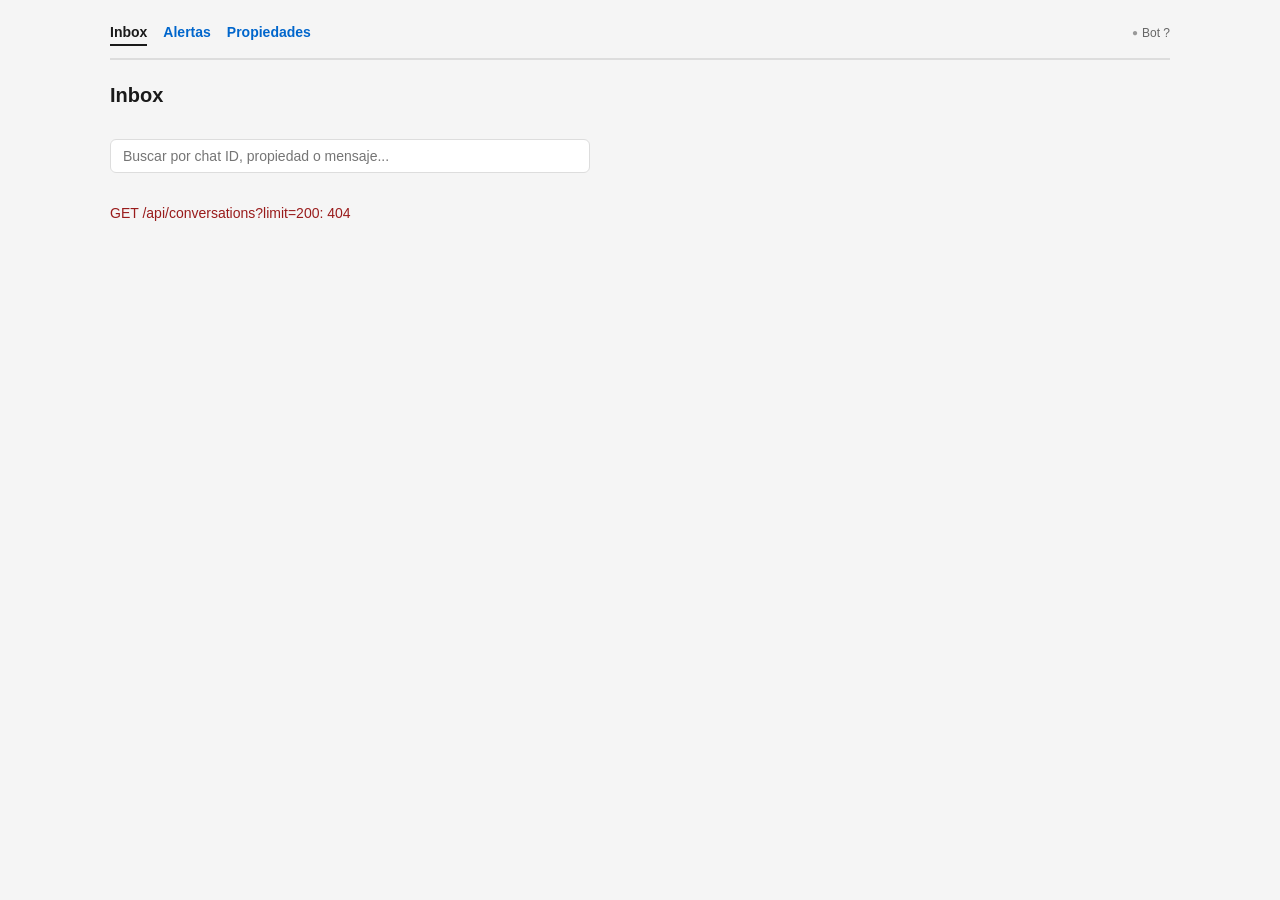
==== static/index.html @ f8099063 "feat: añadir auto-refresco del inbox mediante polling cada 15 s Se reutiliza el endpoint y el pipeli" ====
<!DOCTYPE html>
<html lang="es">
<head>
  <meta charset="UTF-8">
  <meta name="viewport" content="width=device-width, initial-scale=1">
  <title>Inbox - Booking Bot</title>
  <link rel="stylesheet" href="/static/css/style.css">
</head>
<body>
  <nav>
    <a href="/" class="active">Inbox</a>
    <a href="/static/alerts.html">Alertas</a>
    <a href="/static/properties.html">Propiedades</a>
    <span id="bot-status-badge" class="bot-status-badge" title="Comprobando estado del bot...">
      <span class="bot-status-dot" id="bot-status-dot">●</span>
      <span id="bot-status-label">Bot</span>
    </span>
  </nav>

  <h1>Inbox</h1>

  <div class="inbox-tabs" id="tabs"></div>
  <input type="text" id="search" class="search-input"
         placeholder="Buscar por chat ID, propiedad o mensaje..."
         oninput="renderList()">
  <div id="content"><p class="loading">Cargando...</p></div>

  <script src="/static/js/api.js"></script>
  <script>
    const STATUS_ORDER = { urgent: 0, host_pending: 1, open: 2, bot_resolved: 3 };
    let allConvs = [];
    let currentTab = "attention";
    let _pollInProgress = false;
    let _lastFingerprint = "";

    async function load() {
      try {
        const data = await API.get("/api/conversations?limit=200");
        allConvs = data.conversations;
        _lastFingerprint = JSON.stringify(allConvs);
        sortConversations();
        renderTabs();
        renderList();
      } catch (e) {
        document.getElementById("content").innerHTML =
          `<p class="error">${esc(e.message)}</p>`;
      }
    }

    async function pollInbox() {
      if (_pollInProgress) return;
      _pollInProgress = true;
      try {
        const data = await API.get("/api/conversations?limit=200");
        const fp = JSON.stringify(data.conversations);
        if (fp === _lastFingerprint) return;
        _lastFingerprint = fp;
        allConvs = data.conversations;
        sortConversations();
        renderTabs();
        renderList();
      } catch (_) {
        // poll silencioso — errores transitorios no interrumpen la UI
      } finally {
        _pollInProgress = false;
      }
    }

    function sortConversations() {
      allConvs.sort((a, b) => {
        const d = (STATUS_ORDER[a.status] ?? 9) - (STATUS_ORDER[b.status] ?? 9);
        if (d !== 0) return d;
        const ta = a.last_message_at || a.updated_at || "";
        const tb = b.last_message_at || b.updated_at || "";
        return tb.localeCompare(ta);
      });
    }

    function filterConvs(tab) {
      let list = allConvs;
      if (tab === "attention") {
        list = list.filter(c =>
          c.status === "urgent" || c.status === "host_pending"
        );
      } else if (tab === "resolved") {
        list = list.filter(c => c.status === "bot_resolved");
      }
      // Busqueda por texto: chat ID, property_id o ultimo mensaje
      const q = (document.getElementById("search").value || "").trim().toLowerCase();
      if (q) {
        list = list.filter(c =>
          String(c.telegram_chat_id).includes(q) ||
          (c.property_id || "").toLowerCase().includes(q) ||
          (c.last_user_message || "").toLowerCase().includes(q)
        );
      }
      return list;
    }

    function countAttention() {
      return allConvs.filter(c =>
        c.status === "urgent" || c.status === "host_pending"
      ).length;
    }

    function renderTabs() {
      const attn = countAttention();
      const total = allConvs.length;
      const resolved = allConvs.filter(c => c.status === "bot_resolved").length;

      const attnBadge = attn > 0
        ? `<span class="count-badge count-badge-red">${attn}</span>`
        : `<span class="count-badge">0</span>`;

      document.getElementById("tabs").innerHTML = `
        <button onclick="switchTab('attention')"
                class="${currentTab === 'attention' ? 'active' : ''}">
          Necesita atencion ${attnBadge}
        </button>
        <button onclick="switchTab('all')"
                class="${currentTab === 'all' ? 'active' : ''}">
          Todas <span class="count-badge">${total}</span>
        </button>
        <button onclick="switchTab('resolved')"
                class="${currentTab === 'resolved' ? 'active' : ''}">
          Resueltas <span class="count-badge">${resolved}</span>
        </button>
      `;
    }

    function switchTab(tab) {
      currentTab = tab;
      renderTabs();
      renderList();
    }

    function cardClass(status) {
      const map = {
        urgent: "card-urgent",
        host_pending: "card-host-pending",
        open: "card-open",
        bot_resolved: "card-resolved",
      };
      return map[status] || "";
    }

    function renderList() {
      const convs = filterConvs(currentTab);

      if (!convs.length) {
        const msgs = {
          attention: "No hay conversaciones que necesiten atencion",
          all: "No hay conversaciones",
          resolved: "No hay conversaciones resueltas",
        };
        document.getElementById("content").innerHTML = `
          <div class="inbox-empty">
            <div class="inbox-empty-icon">&#10003;</div>
            <div>${msgs[currentTab]}</div>
          </div>`;
        return;
      }

      let html = '<div class="inbox-list">';
      for (const c of convs) {
        const t = timeAgo(c.last_message_at || c.updated_at);
        const preview = esc(truncate(c.last_user_message, 120));
        const prop = esc(fmtProperty(c.property_id));
        const alertFlag = c.pending_alerts > 0
          ? `<span class="inbox-alert-flag">&#9888; ${c.pending_alerts} alerta${c.pending_alerts > 1 ? 's' : ''}</span>`
          : "";

        html += `
          <div class="inbox-card ${cardClass(c.status)}"
               onclick="location.href='/static/conversation.html?id=${c.id}'">
            <div class="inbox-row-top">
              <span class="inbox-property">${prop}</span>
              <div class="inbox-badges">
                <span class="badge ${statusClass(c.status)}">${statusLabel(c.status)}</span>
              </div>
              <span class="inbox-time">${t}</span>
            </div>
            <div class="inbox-preview">${preview || '<em>Sin mensajes</em>'}</div>
            <div class="inbox-row-bottom">
              <span class="inbox-msg-count">${c.message_count} mensaje${c.message_count !== 1 ? 's' : ''}</span>
              ${alertFlag}
            </div>
          </div>`;
      }
      html += "</div>";
      document.getElementById("content").innerHTML = html;
    }

    load();
    setInterval(pollInbox, 15000);

    // Milestone 3A: bot heartbeat badge
    async function loadBotHealth() {
      const dot   = document.getElementById("bot-status-dot");
      const label = document.getElementById("bot-status-label");
      const badge = document.getElementById("bot-status-badge");
      const colors = { healthy: "#4caf50", stale: "#ff9800", down: "#e53935" };
      const labels = { healthy: "Bot activo", stale: "Bot sin señal reciente", down: "Bot sin señal" };
      try {
        const d = await API.get("/api/bot-health");
        const h = d.health || "down";
        dot.style.color   = colors[h] || "#999";
        label.textContent = labels[h] || h;
        badge.title       = d.age_seconds != null
          ? `Último latido hace ${d.age_seconds} s`
          : (d.reason || h);
      } catch (e) {
        dot.style.color   = "#999";
        label.textContent = "Bot ?";
        badge.title       = "No se pudo comprobar el estado del bot";
      }
    }
    loadBotHealth();
    setInterval(loadBotHealth, 30000);  // refresca cada 30 s
  </script>
</body>
</html>
---- static/css/style.css ----
/* Panel MVP - estilos minimos funcionales */

* { box-sizing: border-box; margin: 0; padding: 0; }

body {
  font-family: -apple-system, BlinkMacSystemFont, "Segoe UI", Roboto, sans-serif;
  font-size: 14px;
  color: #1a1a1a;
  background: #f5f5f5;
  padding: 20px;
  max-width: 1100px;
  margin: 0 auto;
}

/* Nav */
nav {
  display: flex;
  gap: 16px;
  margin-bottom: 24px;
  padding-bottom: 12px;
  border-bottom: 2px solid #ddd;
}
nav a {
  text-decoration: none;
  color: #0066cc;
  font-weight: 600;
  padding: 4px 0;
}
nav a:hover { text-decoration: underline; }
nav .active { color: #1a1a1a; border-bottom: 2px solid #1a1a1a; }

/* Bot status badge (Milestone 3A) */
.bot-status-badge {
  margin-left: auto;
  display: flex;
  align-items: center;
  gap: 4px;
  font-size: 12px;
  color: #666;
  cursor: default;
  user-select: none;
}
.bot-status-dot {
  font-size: 10px;
  line-height: 1;
  color: #999;  /* sobreescrito por JS */
}

h1 { font-size: 20px; margin-bottom: 16px; }

/* Tablas */
table {
  width: 100%;
  border-collapse: collapse;
  background: #fff;
  border-radius: 4px;
  overflow: hidden;
  box-shadow: 0 1px 3px rgba(0,0,0,0.1);
}
th, td {
  text-align: left;
  padding: 10px 12px;
  border-bottom: 1px solid #eee;
}
th {
  background: #f9f9f9;
  font-weight: 600;
  font-size: 12px;
  text-transform: uppercase;
  color: #666;
}
tr:hover { background: #f0f7ff; }
tr.clickable { cursor: pointer; }

/* Badges */
.badge {
  display: inline-block;
  padding: 2px 8px;
  border-radius: 10px;
  font-size: 12px;
  font-weight: 600;
}
.badge-blue   { background: #dbeafe; color: #1e40af; }
.badge-green  { background: #d1fae5; color: #065f46; }
.badge-orange { background: #ffedd5; color: #9a3412; }
.badge-red    { background: #fee2e2; color: #991b1b; }
.badge-gray   { background: #f3f4f6; color: #374151; }

/* Selects inline */
select.inline {
  padding: 3px 6px;
  border: 1px solid #ccc;
  border-radius: 4px;
  font-size: 13px;
  background: #fff;
}

/* Botones */
button {
  padding: 5px 12px;
  border: none;
  border-radius: 4px;
  font-size: 13px;
  cursor: pointer;
  font-weight: 500;
}
button.btn-primary {
  background: #0066cc;
  color: #fff;
}
button.btn-primary:hover { background: #0052a3; }
button.btn-success {
  background: #059669;
  color: #fff;
}
button.btn-success:hover { background: #047857; }
button:disabled {
  opacity: 0.5;
  cursor: not-allowed;
}

/* Filtros */
.filters {
  display: flex;
  gap: 8px;
  margin-bottom: 16px;
}
.filters button {
  background: #e5e7eb;
  color: #374151;
}
.filters button.active {
  background: #0066cc;
  color: #fff;
}

/* Detalle conversacion */
.conv-header {
  background: #fff;
  padding: 16px;
  border-radius: 4px;
  box-shadow: 0 1px 3px rgba(0,0,0,0.1);
  margin-bottom: 16px;
  display: flex;
  gap: 24px;
  align-items: center;
}
.conv-header .label { font-size: 12px; color: #666; text-transform: uppercase; }
.conv-header .value { font-size: 16px; font-weight: 600; }

.message-list {
  display: flex;
  flex-direction: column;
  gap: 12px;
}
.message-card {
  background: #fff;
  border-radius: 4px;
  padding: 14px;
  box-shadow: 0 1px 3px rgba(0,0,0,0.1);
}
.message-card .user-msg {
  color: #1e40af;
  font-weight: 500;
  margin-bottom: 8px;
}
.message-card .bot-reply {
  color: #065f46;
  padding-left: 12px;
  border-left: 3px solid #d1fae5;
}
.message-card .meta {
  font-size: 12px;
  color: #999;
  margin-top: 6px;
}

/* Loading */
.loading { color: #666; font-style: italic; padding: 20px 0; }
.error { color: #991b1b; padding: 20px 0; }

/* ============================
   Inbox cards
   ============================ */

.inbox-tabs {
  display: flex;
  gap: 4px;
  margin-bottom: 16px;
}
.inbox-tabs button {
  background: #e5e7eb;
  color: #374151;
  border-radius: 6px;
  padding: 7px 14px;
  font-size: 13px;
  font-weight: 600;
  position: relative;
}
.inbox-tabs button.active {
  background: #0066cc;
  color: #fff;
}
.count-badge {
  display: inline-block;
  margin-left: 6px;
  padding: 1px 7px;
  border-radius: 10px;
  font-size: 11px;
  font-weight: 700;
  background: rgba(0,0,0,0.12);
}
.inbox-tabs button.active .count-badge {
  background: rgba(255,255,255,0.3);
}
.count-badge-red {
  background: #fee2e2 !important;
  color: #991b1b !important;
}

.inbox-list {
  display: flex;
  flex-direction: column;
  gap: 8px;
}

.inbox-card {
  background: #fff;
  border-radius: 6px;
  padding: 14px 16px;
  box-shadow: 0 1px 3px rgba(0,0,0,0.08);
  border-left: 4px solid #e5e7eb;
  cursor: pointer;
  transition: box-shadow 0.15s, border-color 0.15s;
}
.inbox-card:hover {
  box-shadow: 0 2px 8px rgba(0,0,0,0.12);
}
.inbox-card.card-urgent {
  border-left-color: #dc2626;
  background: #fef2f2;
}
.inbox-card.card-host-pending {
  border-left-color: #ea580c;
}
.inbox-card.card-open {
  border-left-color: #2563eb;
}
.inbox-card.card-resolved {
  border-left-color: #059669;
  opacity: 0.75;
}

.inbox-row-top {
  display: flex;
  align-items: center;
  gap: 8px;
  margin-bottom: 6px;
}
.inbox-property {
  font-weight: 600;
  font-size: 13px;
  color: #374151;
}
.inbox-time {
  margin-left: auto;
  font-size: 12px;
  color: #9ca3af;
  white-space: nowrap;
}
.inbox-badges {
  display: flex;
  gap: 4px;
  align-items: center;
}

.inbox-preview {
  font-size: 13px;
  color: #6b7280;
  line-height: 1.4;
  margin-bottom: 6px;
  overflow: hidden;
  text-overflow: ellipsis;
  white-space: nowrap;
}

.inbox-row-bottom {
  display: flex;
  align-items: center;
  gap: 10px;
  font-size: 12px;
  color: #9ca3af;
}
.inbox-alert-flag {
  color: #dc2626;
  font-weight: 600;
  font-size: 12px;
}
.inbox-msg-count {
  color: #6b7280;
}

.inbox-empty {
  text-align: center;
  padding: 40px 20px;
  color: #9ca3af;
  font-size: 14px;
}
.inbox-empty-icon {
  font-size: 32px;
  margin-bottom: 8px;
}

/* ============================
   Inline alert cards (timeline)
   ============================ */

.alert-inline {
  background: #fffbeb;
  border: 1px solid #f59e0b;
  border-left: 4px solid #f59e0b;
  border-radius: 6px;
  padding: 12px 14px;
  margin-left: 24px;
}
.alert-inline.alert-resolved {
  background: #f9fafb;
  border-color: #d1d5db;
  border-left-color: #059669;
  opacity: 0.7;
}
.alert-inline-header {
  display: flex;
  align-items: center;
  gap: 6px;
  margin-bottom: 8px;
}
.alert-inline-icon {
  font-size: 16px;
  color: #f59e0b;
}
.alert-resolved .alert-inline-icon {
  color: #059669;
}
.alert-inline-title {
  font-weight: 700;
  font-size: 13px;
  color: #92400e;
}
.alert-resolved .alert-inline-title {
  color: #374151;
}
.alert-inline-time {
  margin-left: auto;
  font-size: 11px;
  color: #9ca3af;
}
.alert-inline-field {
  margin-bottom: 6px;
  font-size: 13px;
  line-height: 1.4;
}
.alert-inline-label {
  display: block;
  font-size: 11px;
  font-weight: 600;
  text-transform: uppercase;
  color: #92400e;
  margin-bottom: 2px;
}
.alert-resolved .alert-inline-label {
  color: #6b7280;
}
.alert-inline-draft {
  background: #fff;
  border: 1px solid #e5e7eb;
  border-radius: 4px;
  padding: 8px 10px;
  font-size: 13px;
  color: #374151;
  line-height: 1.5;
  margin-top: 2px;
}
.alert-inline-actions {
  margin-top: 8px;
  text-align: right;
}

/* ============================
   Search input
   ============================ */

.search-input {
  display: block;
  width: 100%;
  max-width: 480px;
  padding: 8px 12px;
  margin: 12px 0;
  border: 1px solid #ddd;
  border-radius: 6px;
  font-size: 14px;
  font-family: inherit;
  box-sizing: border-box;
}
.search-input:focus {
  outline: none;
  border-color: #4a90d9;
  box-shadow: 0 0 0 2px rgba(74, 144, 217, 0.15);
}

/* ============================
   Mobile responsive (≤600px)
   ============================ */

/* Alerts table: horizontal scroll instead of overflow */
.table-wrap {
  overflow-x: auto;
  -webkit-overflow-scrolling: touch;
}

@media (max-width: 600px) {
  body {
    padding: 12px;
    font-size: 15px;
  }
  h1 { font-size: 18px; }

  /* Nav */
  nav { gap: 12px; margin-bottom: 16px; }

  /* Inbox tabs: allow wrapping */
  .inbox-tabs { flex-wrap: wrap; }

  /* Inbox cards */
  .inbox-row-top {
    flex-wrap: wrap;
  }
  .inbox-time {
    margin-left: 0;
    width: 100%;
    order: -1;
    margin-bottom: 2px;
  }
  .inbox-preview {
    white-space: normal;
    -webkit-line-clamp: 2;
    display: -webkit-box;
    -webkit-box-orient: vertical;
  }
  .inbox-row-bottom { flex-wrap: wrap; }

  /* Conversation header: wrap items */
  .conv-header {
    flex-wrap: wrap;
    gap: 12px;
    padding: 12px;
  }

  /* Message cards */
  .message-card { padding: 10px; }
  .message-card .meta { flex-wrap: wrap; }

  /* Inline alerts: remove indent */
  .alert-inline { margin-left: 0; }

  /* Filter tabs */
  .filters { flex-wrap: wrap; }

  /* Tables: smaller text */
  th, td { padding: 8px 6px; font-size: 13px; }

  /* Property editor: stack vertically */
  .prop-layout { flex-direction: column; }
  .prop-list { max-width: 100%; border-right: none; border-bottom: 1px solid #e5e7eb; padding-bottom: 12px; }
}

/* ============================
   Property editor (Milestone 2B)
   ============================ */

.prop-layout {
  display: flex;
  gap: 24px;
  align-items: flex-start;
}

.prop-list {
  min-width: 240px;
  max-width: 280px;
  display: flex;
  flex-direction: column;
  gap: 6px;
  border-right: 1px solid #e5e7eb;
  padding-right: 20px;
}

.prop-card {
  background: #fff;
  border-radius: 6px;
  padding: 10px 14px;
  box-shadow: 0 1px 3px rgba(0,0,0,0.08);
  cursor: pointer;
  border-left: 3px solid transparent;
  transition: border-color 0.15s, box-shadow 0.15s;
}
.prop-card:hover { box-shadow: 0 2px 8px rgba(0,0,0,0.12); }
.prop-card-active {
  border-left-color: #0066cc;
  background: #f0f7ff;
}
.prop-card-name { font-weight: 600; font-size: 14px; color: #1a1a1a; }
.prop-card-meta { font-size: 12px; color: #6b7280; margin-top: 2px; }
.prop-card-id   { font-size: 11px; color: #9ca3af; margin-top: 2px; font-family: monospace; }

.prop-editor {
  flex: 1;
  min-width: 0;
}
.prop-editor-empty {
  text-align: center;
  padding: 60px 20px;
  color: #9ca3af;
  font-size: 14px;
}

.prop-section {
  background: #fff;
  border-radius: 6px;
  padding: 16px;
  box-shadow: 0 1px 3px rgba(0,0,0,0.08);
  margin-bottom: 16px;
}
.prop-section-header {
  display: flex;
  align-items: center;
  justify-content: space-between;
  margin-bottom: 12px;
}
.prop-section-title {
  font-weight: 700;
  font-size: 14px;
  color: #374151;
}

.prop-form {
  display: grid;
  grid-template-columns: 1fr 1fr;
  gap: 10px;
  margin-bottom: 12px;
}
.prop-form label {
  display: flex;
  flex-direction: column;
  font-size: 12px;
  font-weight: 600;
  color: #666;
  text-transform: uppercase;
}
.prop-form input,
.prop-form select {
  margin-top: 4px;
  padding: 7px 10px;
  border: 1px solid #ddd;
  border-radius: 4px;
  font-size: 14px;
  font-family: inherit;
}
.prop-form input:focus,
.prop-form select:focus {
  outline: none;
  border-color: #4a90d9;
  box-shadow: 0 0 0 2px rgba(74,144,217,0.15);
}

.prop-textarea {
  display: block;
  width: 100%;
  min-height: 100px;
  padding: 10px;
  border: 1px solid #ddd;
  border-radius: 4px;
  font-size: 14px;
  font-family: inherit;
  resize: vertical;
  margin-bottom: 10px;
}
.prop-textarea:focus {
  outline: none;
  border-color: #4a90d9;
  box-shadow: 0 0 0 2px rgba(74,144,217,0.15);
}

.prop-knowledge-title {
  font-size: 16px;
  margin: 20px 0 12px;
}

.prop-save-status {
  font-size: 12px;
  font-weight: 600;
}
.prop-save-ok  { color: #059669; }
.prop-save-err { color: #dc2626; }
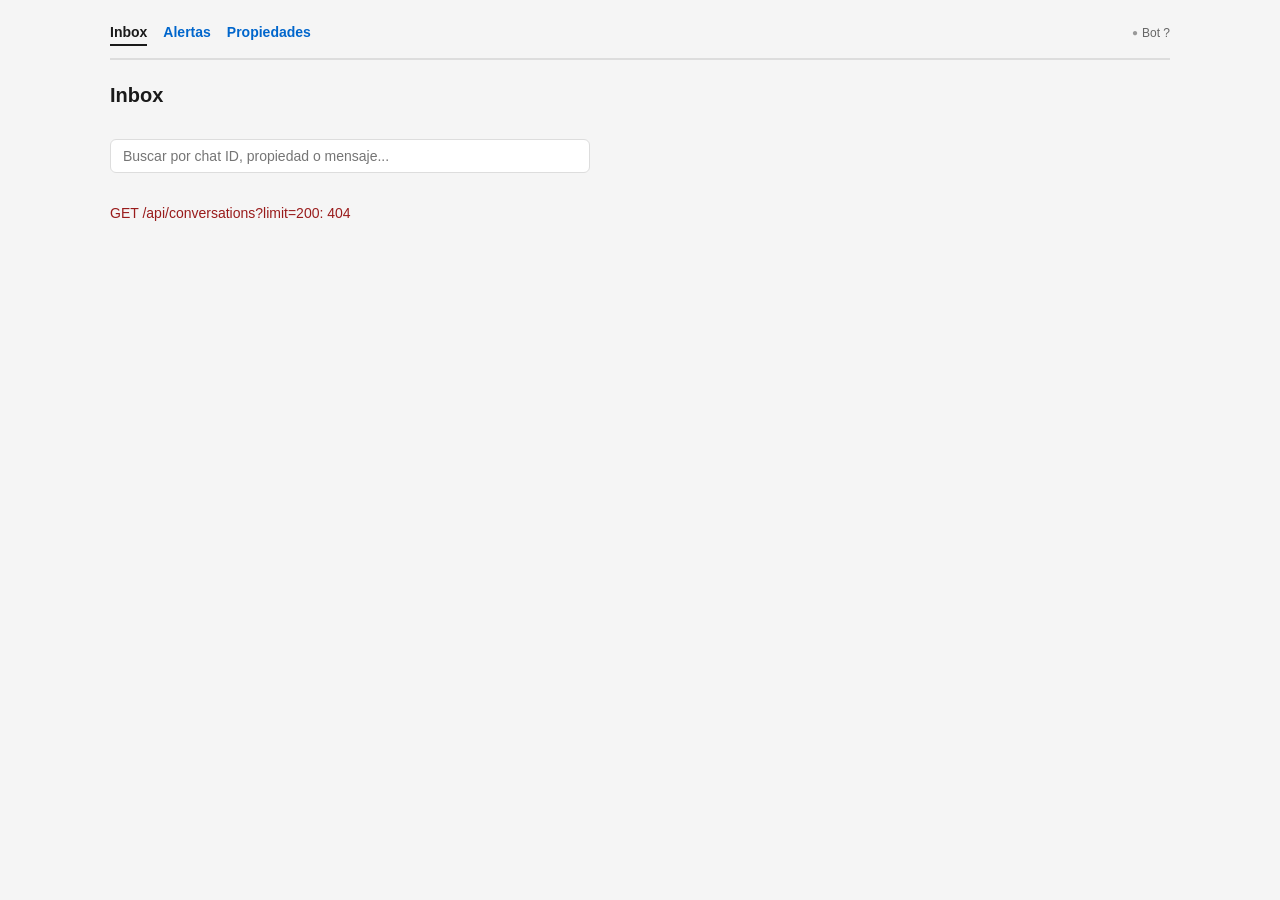
==== commit e6915750: "fix: preservar tab de origen al navegar a conversación y mejorar highlight de no-leídos - index.html" ====
--- a/static/index.html
+++ b/static/index.html
@@ -5,6 +5,9 @@
   <meta name="viewport" content="width=device-width, initial-scale=1">
   <title>Inbox - Booking Bot</title>
   <link rel="stylesheet" href="/static/css/style.css">
+  <style>
+    .inbox-card-unread { border-left: 4px solid #1a73e8; background: #eaf3ff; }
+  </style>
 </head>
 <body>
   <nav>
@@ -29,7 +32,8 @@
   <script>
     const STATUS_ORDER = { urgent: 0, host_pending: 1, open: 2, bot_resolved: 3 };
     let allConvs = [];
-    let currentTab = "attention";
+    const _urlParams = new URLSearchParams(window.location.search);
+    let currentTab = _urlParams.get("tab") || "attention";
     let _pollInProgress = false;
     let _lastFingerprint = "";
 
@@ -108,22 +112,29 @@
       const total = allConvs.length;
       const resolved = allConvs.filter(c => c.status === "bot_resolved").length;
 
+      const uAttn     = allConvs.filter(c => c.unread_count > 0 && (c.status === "urgent" || c.status === "host_pending")).length;
+      const uAll      = allConvs.filter(c => c.unread_count > 0).length;
+      const uResolved = allConvs.filter(c => c.unread_count > 0 && c.status === "bot_resolved").length;
+
       const attnBadge = attn > 0
         ? `<span class="count-badge count-badge-red">${attn}</span>`
         : `<span class="count-badge">0</span>`;
+      const uAttnBadge     = uAttn     > 0 ? ` <span class="count-badge count-badge-red">${uAttn} nuevo${uAttn > 1 ? 's' : ''}</span>` : "";
+      const uAllBadge      = uAll      > 0 ? ` <span class="count-badge count-badge-red">${uAll} nuevo${uAll > 1 ? 's' : ''}</span>` : "";
+      const uResolvedBadge = uResolved > 0 ? ` <span class="count-badge count-badge-red">${uResolved} nuevo${uResolved > 1 ? 's' : ''}</span>` : "";
 
       document.getElementById("tabs").innerHTML = `
         <button onclick="switchTab('attention')"
                 class="${currentTab === 'attention' ? 'active' : ''}">
-          Necesita atencion ${attnBadge}
+          Necesita atencion ${attnBadge}${uAttnBadge}
         </button>
         <button onclick="switchTab('all')"
                 class="${currentTab === 'all' ? 'active' : ''}">
-          Todas <span class="count-badge">${total}</span>
+          Todas <span class="count-badge">${total}</span>${uAllBadge}
         </button>
         <button onclick="switchTab('resolved')"
                 class="${currentTab === 'resolved' ? 'active' : ''}">
-          Resueltas <span class="count-badge">${resolved}</span>
+          Resueltas <span class="count-badge">${resolved}</span>${uResolvedBadge}
         </button>
       `;
     }
@@ -169,14 +180,18 @@
         const alertFlag = c.pending_alerts > 0
           ? `<span class="inbox-alert-flag">&#9888; ${c.pending_alerts} alerta${c.pending_alerts > 1 ? 's' : ''}</span>`
           : "";
+        const unreadDot = c.unread_count > 0
+          ? `<span class="badge badge-blue">${c.unread_count} nuevo${c.unread_count > 1 ? 's' : ''}</span>`
+          : "";
 
         html += `
-          <div class="inbox-card ${cardClass(c.status)}"
-               onclick="location.href='/static/conversation.html?id=${c.id}'">
+          <div class="inbox-card ${cardClass(c.status)}${c.unread_count > 0 ? ' inbox-card-unread' : ''}"
+               onclick="openConv(${c.id})">
             <div class="inbox-row-top">
               <span class="inbox-property">${prop}</span>
               <div class="inbox-badges">
                 <span class="badge ${statusClass(c.status)}">${statusLabel(c.status)}</span>
+                ${unreadDot}
               </div>
               <span class="inbox-time">${t}</span>
             </div>
@@ -189,6 +204,10 @@
       }
       html += "</div>";
       document.getElementById("content").innerHTML = html;
+    }
+
+    function openConv(id) {
+      location.href = `/static/conversation.html?id=${id}&tab=${currentTab}`;
     }
 
     load();
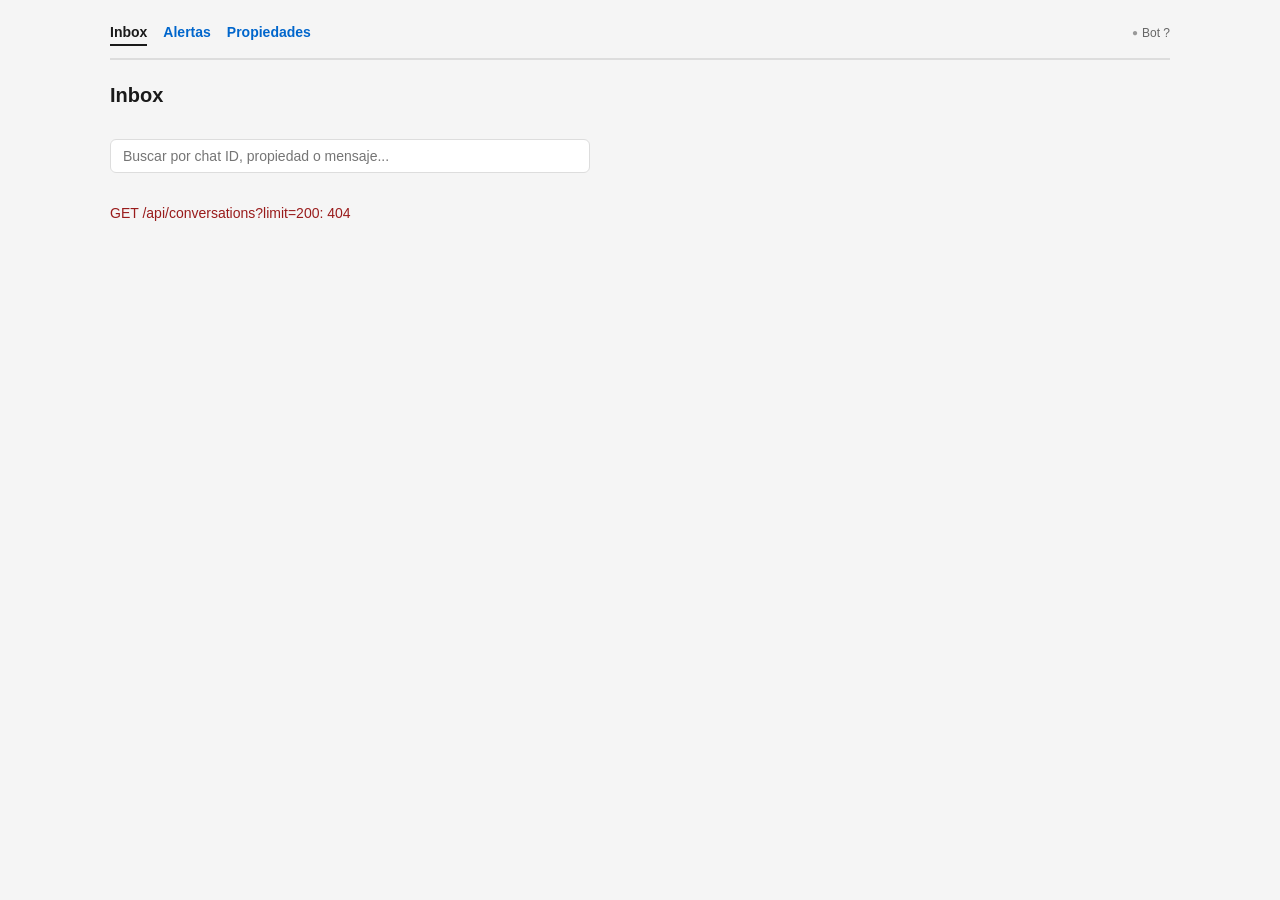
==== commit fead34b9: "fix: ocultar badge 'Nuevo' en cards urgentes y pendientes para reducir ruido visual" ====
--- a/static/index.html
+++ b/static/index.html
@@ -180,9 +180,8 @@
         const alertFlag = c.pending_alerts > 0
           ? `<span class="inbox-alert-flag">&#9888; ${c.pending_alerts} alerta${c.pending_alerts > 1 ? 's' : ''}</span>`
           : "";
-        const unreadDot = c.unread_count > 0
-          ? `<span class="badge badge-blue">${c.unread_count} nuevo${c.unread_count > 1 ? 's' : ''}</span>`
-          : "";
+        const unreadDot = c.unread_count > 0 && c.status !== "urgent" && c.status !== "host_pending"
+          ? `<span class="badge badge-blue">Nuevo</span>` : "";
 
         html += `
           <div class="inbox-card ${cardClass(c.status)}${c.unread_count > 0 ? ' inbox-card-unread' : ''}"
